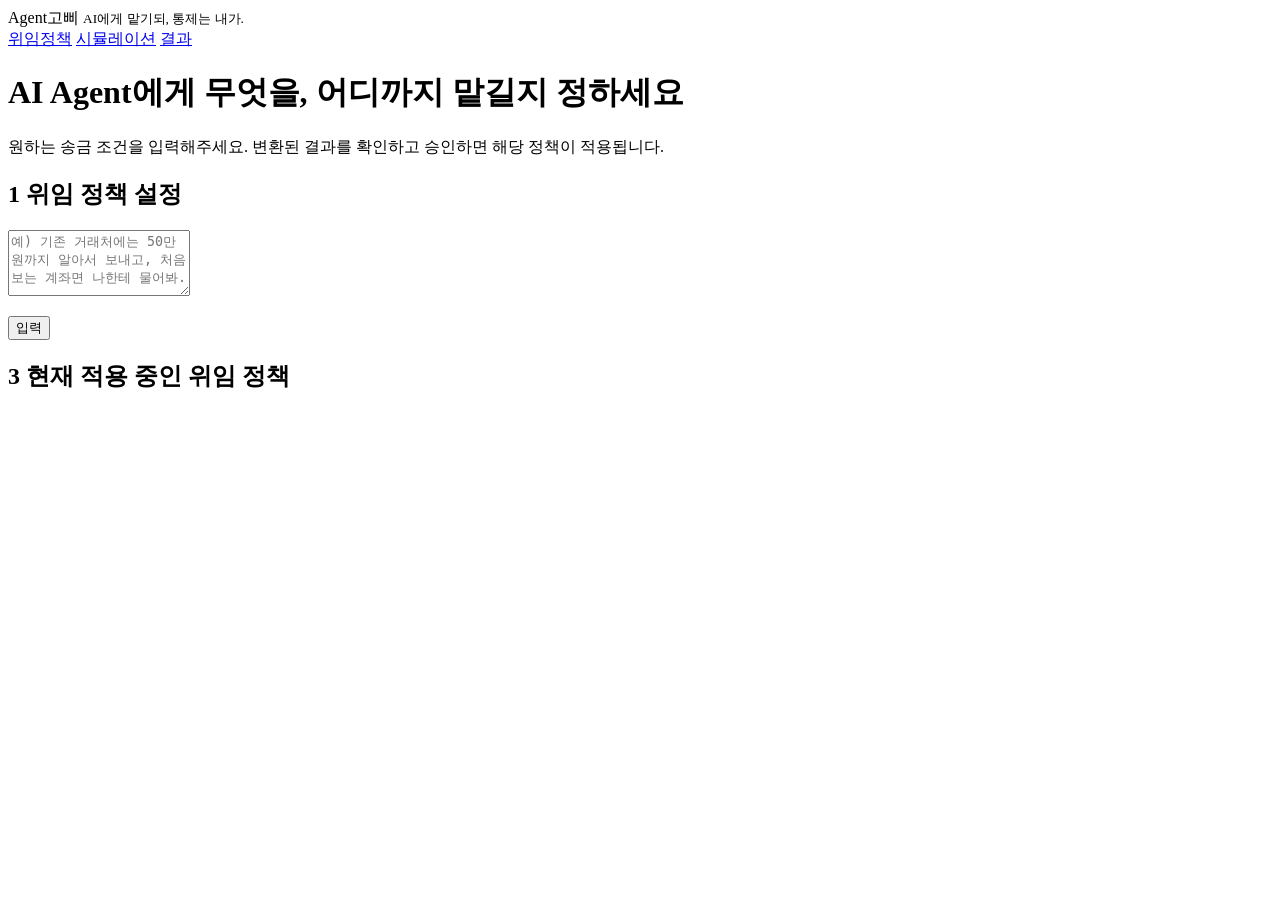
==== web/index.html @ 8bbe3c98 "index 워딩 수정" ====
<!DOCTYPE html>
<html lang="ko">
<head>
<meta charset="utf-8">
<meta name="viewport" content="width=device-width, initial-scale=1">
<title>위임정책 설정 · 에이전트고삐</title>
<link rel="stylesheet" href="/static/app.css">
</head>
<body>

<header class="topbar">
  <div class="brand">Agent고삐 <small>AI에게 맡기되, 통제는 내가.</small></div>
  <nav class="nav">
    <a id="nav-policy" href="/index.html">위임정책</a>
    <a id="nav-sim" href="/simulate.html">시뮬레이션</a>
    <a id="nav-result" href="/result.html">결과</a>
  </nav>
</header>

<main class="wrap">
  <div class="page-head">
    <h1>AI Agent에게 무엇을, 어디까지 맡길지 정하세요</h1>
    <p>원하는 송금 조건을 입력해주세요.
       변환된 결과를 확인하고 승인하면 해당 정책이 적용됩니다.</p>
  </div>

  <div class="panel">
    <h2 class="panel-title"><span class="num">1</span> 위임 정책 설정</h2>
    <textarea id="input" rows="4" placeholder="예) 기존 거래처에는 50만원까지 알아서 보내고, 처음 보는 계좌면 나한테 물어봐."></textarea>
    <div class="chips" id="examples"></div>
    <div class="btn-row" style="margin-top:16px">
      <button class="btn primary" id="btn-compile">입력</button>
    </div>
    <div id="compile-err" style="margin-top:14px"></div>
  </div>

  <div class="panel" id="preview" style="display:none">
    <h2 class="panel-title"><span class="num">2</span> 위임 정책 확인</h2>
    <p class="muted small" id="summary" style="margin:-6px 0 16px"></p>
    <div class="policy-list" id="policy-rows"></div>
    <div id="assumptions" style="margin-top:14px"></div>
    <div class="btn-row" style="margin-top:18px">
      <button class="btn" id="btn-toggle-edit">세부 항목 수정</button>
      <button class="btn primary" id="btn-approve">이 내용으로 승인</button>
    </div>
  </div>

  <div class="panel" id="active">
    <h2 class="panel-title"><span class="num">3</span> 현재 적용 중인 위임 정책</h2>
    <div id="active-body"></div>
  </div>
</main>

<script src="/static/app.js"></script>
<script>
markNav('nav-policy');

const EXAMPLES = [
  '기존 거래처에는 50만원까지 알아서 보내고, 처음 보는 계좌면 나한테 물어봐.',
  '건당 30만원까지만 자동으로 결제하고, 하루 100만원 넘으면 확인해줘.',
  '해외송금이랑 상품권 결제는 절대 하지 마. 나머지는 20만원까지 알아서 해.',
  '밤에는 아무것도 하지 말고, 낮에만 40만원까지 자동으로 보내줘. 2주만 맡길게.'
];

let pending = null;
let editOpen = false;

const ACTION_OPTIONS = [
  ['BALANCE_READ', '잔액 조회'],
  ['HISTORY_READ', '거래내역 조회'],
  ['TRANSFER', '송금 실행'],
  ['PAYMENT', '결제 실행'],
  ['RECIPIENT_REGISTER', '수취인 등록'],
  ['LIMIT_MODIFY', '한도 변경'],
  ['INVEST_ORDER', '투자 주문'],
  ['CARD_ISSUE', '카드 발급']
];
const CATEGORY_OPTIONS = [
  ['OVERSEAS_REMIT', '해외송금'],
  ['CRYPTO', '가상자산'],
  ['GAMBLING', '사행성'],
  ['GIFT_CARD', '상품권'],
  ['PREPAID_CHARGE', '선불충전'],
  ['SECURITIES', '증권'],
  ['ENTERTAIN', '유흥']
];

document.getElementById('examples').innerHTML =
  EXAMPLES.map((e, i) => `<button class="chip" data-i="${i}">${esc(e)}</button>`).join('');
document.getElementById('examples').addEventListener('click', ev => {
  const b = ev.target.closest('.chip');
  if (b) document.getElementById('input').value = EXAMPLES[+b.dataset.i];
});

<!--
async function loadStatus() {
  try {
    const h = await API.get('/api/health');
    document.getElementById('llm-mode').textContent =
      h.llm.enabled ? ('생성형 AI: ' + h.llm.model) : '생성형 AI: 규칙 기반 모드 (API 키 미설정)';
  } catch (e) { /* 무시 */ }
}
-->

async function loadActive() {
  const el = document.getElementById('active-body');
  try {
    const r = await API.get('/api/policy');
    const src = r.policy.source === 'default'
      ? '<div class="notice" style="margin-bottom:14px">아직 정책을 승인하지 않으셨습니다. 아래는 기본값입니다.</div>' : '';
    const input = r.policy.input_text
      ? `<p class="muted small" style="margin:0 0 14px">입력하신 문장: “${esc(r.policy.input_text)}”</p>` : '';
    el.innerHTML = src + input + `<div class="policy-list">${policyRows(r.display)}</div>`;
  } catch (e) {
    el.innerHTML = `<div class="notice err">${esc(e.message)}</div>`;
  }
}

function checkedList(name) {
  return [...document.querySelectorAll(`input[name="${name}"]:checked`)].map(el => el.value);
}

function renderEditablePolicyRows(policy) {
  const nr = policy.new_recipient || {};
  const tw = policy.time_window || {};
  const allowed = new Set(policy.allowed_actions || []);
  const blocked = new Set(policy.blocked_categories || []);
  const hasWindow = Number.isInteger(tw.start) && Number.isInteger(tw.end);

  return `
    <div class="policy-row editing">
      <dt>등록 수취인 자동송금 한도</dt>
      <dd><input class="policy-control" type="number" min="0" step="10000" id="edit-auto-limit" value="${Number(policy.auto_limit || 0)}">
        <span class="hint">건당 이 금액까지는 승인 없이 실행합니다.</span></dd>
    </div>
    <div class="policy-row editing">
      <dt>1일 누적 한도</dt>
      <dd><input class="policy-control" type="number" min="0" step="10000" id="edit-daily-limit" value="${Number(policy.daily_limit || 0)}">
        <span class="hint">24시간 누적 거래금액이 이 값을 넘으면 승인을 요구합니다.</span></dd>
    </div>
    <div class="policy-row editing">
      <dt>신규 수취인</dt>
      <dd><div class="inline-controls">
          <select id="edit-new-recipient-action">
            <option value="AUTO" ${nr.action === 'AUTO' ? 'selected' : ''}>자동 실행 허용</option>
            <option value="VERIFY" ${nr.action === 'VERIFY' ? 'selected' : ''}>본인 승인 필요</option>
            <option value="BLOCK" ${nr.action === 'BLOCK' ? 'selected' : ''}>송금 차단</option>
          </select>
          <input class="policy-control" type="number" min="0" step="10000" id="edit-new-recipient-threshold" value="${Number(nr.amount_threshold || 0)}" aria-label="신규 수취인 승인 기준 금액">
        </div><span class="hint">처음 보는 계좌나 가맹점에 대한 처리 방식입니다. 오른쪽 금액은 승인 기준입니다.</span></dd>
    </div>
    <div class="policy-row editing">
      <dt>위임할 금융행위</dt>
      <dd><div class="check-grid inline">
        ${ACTION_OPTIONS.map(([value, label]) => `
          <label class="check-item"><input type="checkbox" name="edit-actions" value="${value}" ${allowed.has(value) ? 'checked' : ''}> ${label}</label>
        `).join('')}
      </div><span class="hint">목록에 없는 기능을 호출하면 즉시 권한을 회수합니다.</span></dd>
    </div>
    <div class="policy-row editing">
      <dt>차단 거래 유형</dt>
      <dd><div class="check-grid inline">
        ${CATEGORY_OPTIONS.map(([value, label]) => `
          <label class="check-item"><input type="checkbox" name="edit-blocked" value="${value}" ${blocked.has(value) ? 'checked' : ''}> ${label}</label>
        `).join('')}
      </div><span class="hint">선택한 유형의 거래는 실행하지 않습니다.</span></dd>
    </div>
    <div class="policy-row editing">
      <dt>허용 시간대</dt>
      <dd><div class="inline-controls">
        <select id="edit-time-mode">
            <option value="all" ${hasWindow ? '' : 'selected'}>24시간</option>
            <option value="custom" ${hasWindow ? 'selected' : ''}>직접 지정</option>
        </select>
        <input class="policy-control hour" type="number" min="0" max="23" step="1" id="edit-time-start" value="${hasWindow ? tw.start : 9}" aria-label="시작 시간">
        <input class="policy-control hour" type="number" min="0" max="23" step="1" id="edit-time-end" value="${hasWindow ? tw.end : 18}" aria-label="종료 시간">
      </div><span class="hint">시간대 밖의 거래는 위험도에 가중됩니다.</span></dd>
    </div>
    <div class="policy-row editing">
      <dt>위임 유효기간</dt>
      <dd><input class="policy-control" type="number" min="1" max="365" step="1" id="edit-valid-days" value="${Number(policy.valid_days || 30)}">
        <span class="hint">기간이 지나면 권한이 자동 회수됩니다.</span></dd>
    </div>
    <div class="policy-row editing">
      <dt>추가 승인 주체</dt>
      <dd><select id="edit-verify-channel">
          <option value="SELF" ${policy.verify_channel === 'SELF' ? 'selected' : ''}>본인</option>
          <option value="TRUSTED_PERSON" ${policy.verify_channel === 'TRUSTED_PERSON' ? 'selected' : ''}>지정 신뢰인</option>
        </select><span class="hint">VERIFY 단계에서 승인을 요청할 대상입니다.</span></dd>
    </div>
    <div class="policy-row editing">
      <dt>이상행동 발생 시</dt>
      <dd><select id="edit-on-anomaly">
          <option value="REDUCE_PERMISSION" ${policy.on_anomaly === 'REDUCE_PERMISSION' ? 'selected' : ''}>권한 자동 축소</option>
          <option value="NOTIFY_ONLY" ${policy.on_anomaly === 'NOTIFY_ONLY' ? 'selected' : ''}>알림만 발송</option>
        </select><span class="hint">축소된 권한의 복원에는 반드시 본인 승인이 필요합니다.</span></dd>
    </div>`;
}

function bindEditablePolicyRows() {
  const timeMode = document.getElementById('edit-time-mode');
  const syncTimeFields = () => {
    const custom = timeMode.value === 'custom';
    document.getElementById('edit-time-start').disabled = !custom;
    document.getElementById('edit-time-end').disabled = !custom;
  };
  timeMode.addEventListener('change', syncTimeFields);
  syncTimeFields();
}

function readPolicyEditor() {
  const edited = { ...pending };
  edited.auto_limit = Number(document.getElementById('edit-auto-limit').value || 0);
  edited.daily_limit = Number(document.getElementById('edit-daily-limit').value || 0);
  edited.new_recipient = {
    action: document.getElementById('edit-new-recipient-action').value,
    amount_threshold: Number(document.getElementById('edit-new-recipient-threshold').value || 0)
  };
  edited.allowed_actions = checkedList('edit-actions');
  edited.blocked_categories = checkedList('edit-blocked');
  edited.valid_days = Number(document.getElementById('edit-valid-days').value || 30);
  edited.verify_channel = document.getElementById('edit-verify-channel').value;
  edited.on_anomaly = document.getElementById('edit-on-anomaly').value;
  edited.summary_ko = '';
  edited.assumptions = [];
  if (document.getElementById('edit-time-mode').value === 'custom') {
    edited.time_window = {
      start: Number(document.getElementById('edit-time-start').value || 0),
      end: Number(document.getElementById('edit-time-end').value || 0)
    };
  } else {
    edited.time_window = null;
  }
  return edited;
}

function renderPolicyPreview(policy, display) {
  pending = policy;
  document.getElementById('summary').textContent = policy.summary_ko;
  document.getElementById('policy-rows').innerHTML = editOpen
    ? renderEditablePolicyRows(policy)
    : policyRows(display);
  document.getElementById('btn-toggle-edit').textContent = editOpen ? '수정 내용 반영' : '세부 항목 수정';
  document.getElementById('btn-approve').style.display = editOpen ? 'none' : '';
  document.getElementById('assumptions').innerHTML = (policy.assumptions || []).length
    ? `<div class="notice"><b>말씀하지 않으신 부분은 이렇게 채웠습니다</b>
         <ul>${policy.assumptions.map(a => `<li>${esc(a)}</li>`).join('')}</ul></div>`
    : '';
  if (editOpen) bindEditablePolicyRows();
}

async function applyPolicyEdit() {
  const errEl = document.getElementById('compile-err');
  errEl.innerHTML = '';
  const btn = document.getElementById('btn-toggle-edit');
  btn.disabled = true; btn.innerHTML = '<span class="spinner"></span> 반영 중';
  try {
    const r = await API.post('/api/policy/preview', { policy: readPolicyEditor() });
    editOpen = false;
    renderPolicyPreview(r.policy, r.display);
    errEl.innerHTML = '<div class="notice ok">수정한 항목을 다시 정리했습니다. 확인 후 승인해 주세요.</div>';
  } catch (e) {
    errEl.innerHTML = `<div class="notice err">${esc(e.message)}</div>`;
  } finally {
    btn.disabled = false; btn.textContent = editOpen ? '수정 내용 반영' : '세부 항목 수정';
  }
}

document.getElementById('btn-compile').addEventListener('click', async () => {
  const text = document.getElementById('input').value.trim();
  const errEl = document.getElementById('compile-err');
  errEl.innerHTML = '';
  if (!text) { errEl.innerHTML = '<div class="notice err">위임 조건을 입력해 주세요.</div>'; return; }

  const btn = document.getElementById('btn-compile');
  btn.disabled = true; btn.innerHTML = '<span class="spinner"></span> 변환 중';
  try {
    const r = await API.post('/api/policy/compile', { text });
    editOpen = false;
    renderPolicyPreview(r.policy, r.display);
    pending = r.policy;
    document.getElementById('summary').textContent = r.policy.summary_ko;
    document.getElementById('policy-rows').innerHTML = policyRows(r.display);
    document.getElementById('assumptions').innerHTML = (r.policy.assumptions || []).length
      ? `<div class="notice"><b>말씀하지 않으신 부분은 이렇게 채웠어요</b>
           <ul>${r.policy.assumptions.map(a => `<li>${esc(a)}</li>`).join('')}</ul></div>`
      : '';
    document.getElementById('preview').style.display = '';
    document.getElementById('preview').scrollIntoView({ behavior: 'smooth', block: 'nearest' });
  } catch (e) {
    errEl.innerHTML = `<div class="notice err">${esc(e.message)}</div>`;
  } finally {
    btn.disabled = false; btn.textContent = '정책으로 변환';
  }
});

document.getElementById('btn-toggle-edit').addEventListener('click', () => {
  if (!pending) return;
  if (editOpen) {
    applyPolicyEdit();
    return;
  }
  editOpen = true;
  renderPolicyPreview(pending, []);
});

document.getElementById('btn-approve').addEventListener('click', async () => {
  if (!pending) return;
  const btn = document.getElementById('btn-approve');
  btn.disabled = true; btn.innerHTML = '<span class="spinner"></span> 승인 중';
  try {
    await API.post('/api/policy/approve', { policy: pending });
    document.getElementById('preview').style.display = 'none';
    document.getElementById('input').value = '';
    editOpen = false;
    pending = null;
    await loadActive();
    document.getElementById('compile-err').innerHTML =
      '<div class="notice ok">위임 정책이 적용됐습니다. 시뮬레이션 화면에서 AI Agent의 행동을 검증해 보세요.</div>';
  } catch (e) {
    document.getElementById('compile-err').innerHTML = `<div class="notice err">${esc(e.message)}</div>`;
  } finally {
    btn.disabled = false; btn.textContent = '이 내용으로 승인';
  }
});

document.getElementById('btn-cancel').addEventListener('click', () => {
  document.getElementById('preview').style.display = 'none';
  pending = null;
});

loadActive();
</script>
</body>
</html>
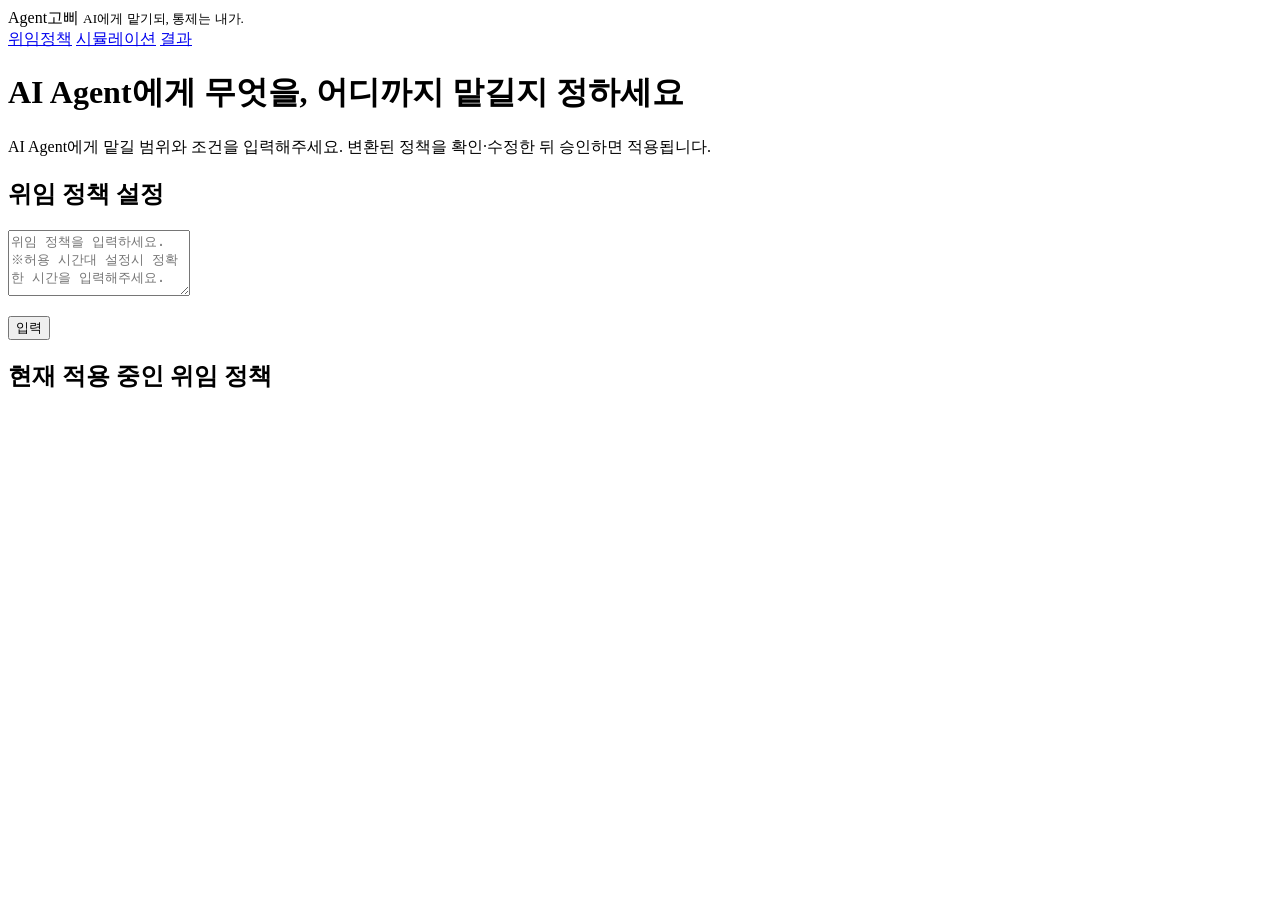
==== commit 074e13c9: "index.html 좀 수정함" ====
--- a/web/index.html
+++ b/web/index.html
@@ -20,13 +20,13 @@
 <main class="wrap">
   <div class="page-head">
     <h1>AI Agent에게 무엇을, 어디까지 맡길지 정하세요</h1>
-    <p>원하는 송금 조건을 입력해주세요.
-       변환된 결과를 확인하고 승인하면 해당 정책이 적용됩니다.</p>
+    <p>AI Agent에게 맡길 범위와 조건을 입력해주세요.
+      변환된 정책을 확인·수정한 뒤 승인하면 적용됩니다.</p>
   </div>
 
   <div class="panel">
-    <h2 class="panel-title"><span class="num">1</span> 위임 정책 설정</h2>
-    <textarea id="input" rows="4" placeholder="예) 기존 거래처에는 50만원까지 알아서 보내고, 처음 보는 계좌면 나한테 물어봐."></textarea>
+    <h2 class="panel-title"> 위임 정책 설정</h2>
+    <textarea id="input" rows="4" placeholder="위임 정책을 입력하세요.&#10;※허용 시간대 설정시 정확한 시간을 입력해주세요."></textarea>
     <div class="chips" id="examples"></div>
     <div class="btn-row" style="margin-top:16px">
       <button class="btn primary" id="btn-compile">입력</button>
@@ -35,7 +35,7 @@
   </div>
 
   <div class="panel" id="preview" style="display:none">
-    <h2 class="panel-title"><span class="num">2</span> 위임 정책 확인</h2>
+    <h2 class="panel-title"> 위임 정책 확인</h2>
     <p class="muted small" id="summary" style="margin:-6px 0 16px"></p>
     <div class="policy-list" id="policy-rows"></div>
     <div id="assumptions" style="margin-top:14px"></div>
@@ -46,7 +46,7 @@
   </div>
 
   <div class="panel" id="active">
-    <h2 class="panel-title"><span class="num">3</span> 현재 적용 중인 위임 정책</h2>
+    <h2 class="panel-title"> 현재 적용 중인 위임 정책</h2>
     <div id="active-body"></div>
   </div>
 </main>
@@ -59,7 +59,7 @@
   '기존 거래처에는 50만원까지 알아서 보내고, 처음 보는 계좌면 나한테 물어봐.',
   '건당 30만원까지만 자동으로 결제하고, 하루 100만원 넘으면 확인해줘.',
   '해외송금이랑 상품권 결제는 절대 하지 마. 나머지는 20만원까지 알아서 해.',
-  '밤에는 아무것도 하지 말고, 낮에만 40만원까지 자동으로 보내줘. 2주만 맡길게.'
+  '오전 9시부터 오후 6시까지만 최대 40만원까지 자동으로 보내줘. 2주만 맡길게.'
 ];
 
 let pending = null;
@@ -91,16 +91,6 @@
   const b = ev.target.closest('.chip');
   if (b) document.getElementById('input').value = EXAMPLES[+b.dataset.i];
 });
-
-<!--
-async function loadStatus() {
-  try {
-    const h = await API.get('/api/health');
-    document.getElementById('llm-mode').textContent =
-      h.llm.enabled ? ('생성형 AI: ' + h.llm.model) : '생성형 AI: 규칙 기반 모드 (API 키 미설정)';
-  } catch (e) { /* 무시 */ }
-}
--->
 
 async function loadActive() {
   const el = document.getElementById('active-body');
@@ -278,19 +268,12 @@
     const r = await API.post('/api/policy/compile', { text });
     editOpen = false;
     renderPolicyPreview(r.policy, r.display);
-    pending = r.policy;
-    document.getElementById('summary').textContent = r.policy.summary_ko;
-    document.getElementById('policy-rows').innerHTML = policyRows(r.display);
-    document.getElementById('assumptions').innerHTML = (r.policy.assumptions || []).length
-      ? `<div class="notice"><b>말씀하지 않으신 부분은 이렇게 채웠어요</b>
-           <ul>${r.policy.assumptions.map(a => `<li>${esc(a)}</li>`).join('')}</ul></div>`
-      : '';
     document.getElementById('preview').style.display = '';
     document.getElementById('preview').scrollIntoView({ behavior: 'smooth', block: 'nearest' });
   } catch (e) {
     errEl.innerHTML = `<div class="notice err">${esc(e.message)}</div>`;
   } finally {
-    btn.disabled = false; btn.textContent = '정책으로 변환';
+    btn.disabled = false; btn.textContent = '입력';
   }
 });
 
@@ -324,11 +307,6 @@
   }
 });
 
-document.getElementById('btn-cancel').addEventListener('click', () => {
-  document.getElementById('preview').style.display = 'none';
-  pending = null;
-});
-
 loadActive();
 </script>
 </body>
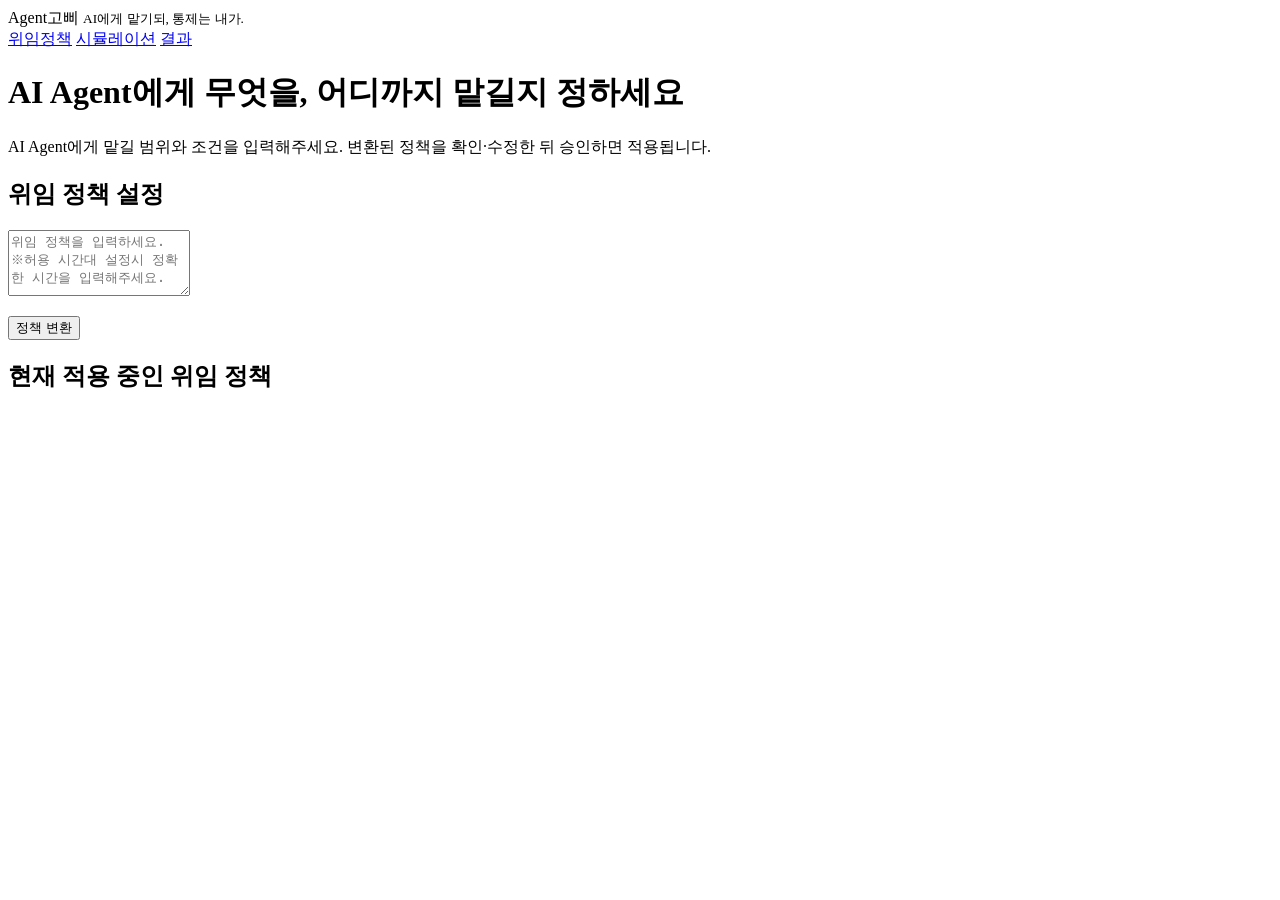
==== commit 45c9fb58: "정책 변환 페이지에서 시나리오 선택하기 버튼 추가" ====
--- a/web/index.html
+++ b/web/index.html
@@ -4,7 +4,7 @@
 <meta charset="utf-8">
 <meta name="viewport" content="width=device-width, initial-scale=1">
 <title>위임정책 설정 · 에이전트고삐</title>
-<link rel="stylesheet" href="/static/app.css">
+<link rel="stylesheet" href="/static/app.css?v=20260904">
 </head>
 <body>
 
@@ -29,7 +29,7 @@
     <textarea id="input" rows="4" placeholder="위임 정책을 입력하세요.&#10;※허용 시간대 설정시 정확한 시간을 입력해주세요."></textarea>
     <div class="chips" id="examples"></div>
     <div class="btn-row" style="margin-top:16px">
-      <button class="btn primary" id="btn-compile">입력</button>
+      <button class="btn primary" id="btn-compile">정책 변환</button>
     </div>
     <div id="compile-err" style="margin-top:14px"></div>
   </div>
@@ -298,8 +298,14 @@
     editOpen = false;
     pending = null;
     await loadActive();
-    document.getElementById('compile-err').innerHTML =
-      '<div class="notice ok">위임 정책이 적용됐습니다. 시뮬레이션 화면에서 AI Agent의 행동을 검증해 보세요.</div>';
+    document.getElementById('compile-err').innerHTML = `
+      <div class="notice ok">
+        <div>위임 정책이 적용됐습니다.</div>
+        <a class="btn primary" href="/simulate.html"
+           style="display:inline-flex; margin-top:12px">
+          시나리오 선택하기
+        </a>
+      </div>`;
   } catch (e) {
     document.getElementById('compile-err').innerHTML = `<div class="notice err">${esc(e.message)}</div>`;
   } finally {
